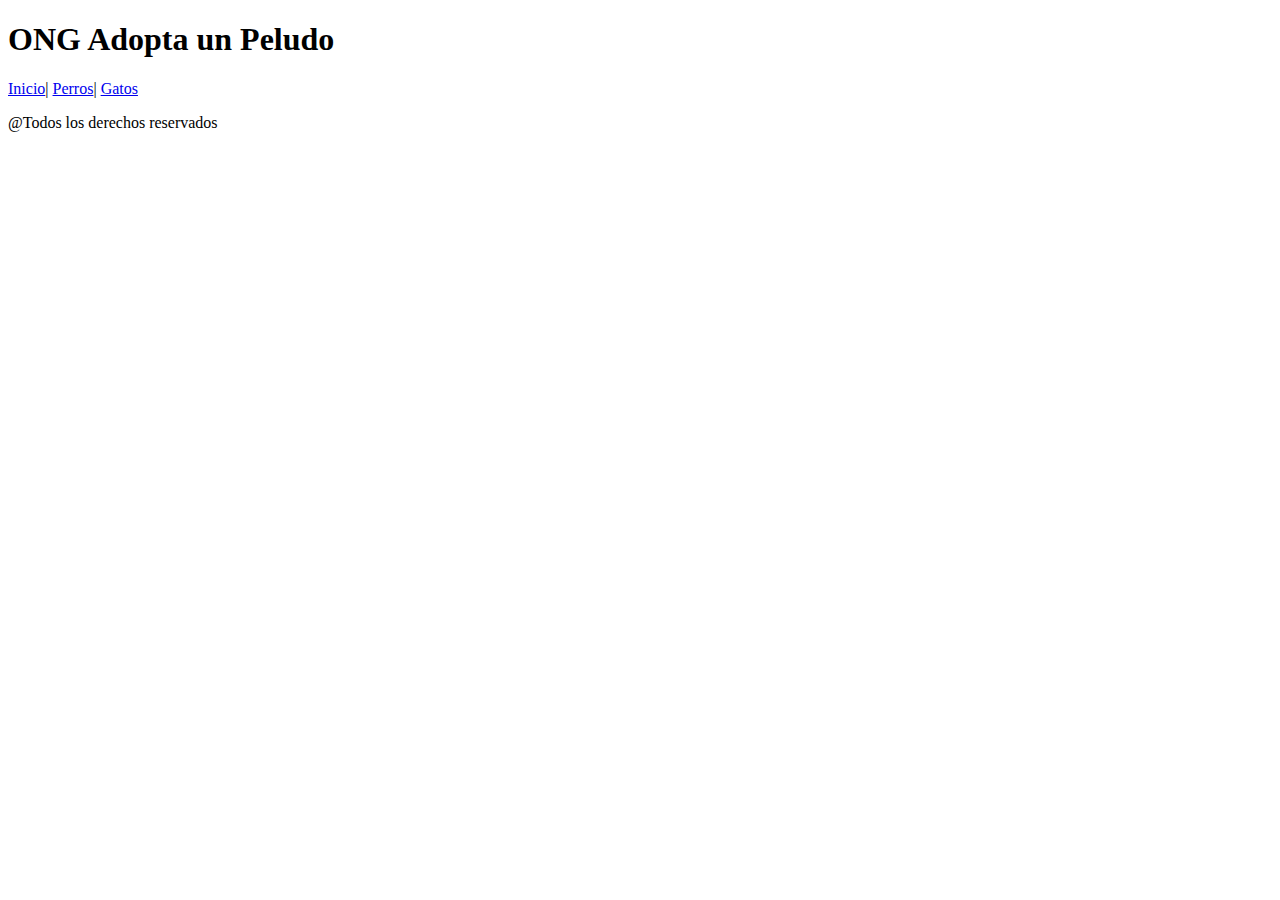
==== ONG_AdoptaUnPeludo/html/gatos.html @ 55aa7035 "Primera actualización 22/03/2024" ====
<!DOCTYPE html>
<html lang="en">
<head>
    <meta charset="UTF-8">
    <meta name="viewport" content="width=device-width, initial-scale=1.0">
    <title>Adopta un Peludo</title>
    <link rel="icon" type="image/x-icon" href="../img/icon.png">
</head>
<body>
    <header>
        <h1>ONG Adopta un Peludo</h1>
    </header>
    <nav>
        <a href="index.html" target="_self">Inicio</a>|
        <a href="perros.html" target="_self">Perros</a>|
        <a href="gatos.html" target="_self">Gatos</a>
    </nav>
    <section>
        <article>
            
        <article>
           
        </article>
    </section>
    <footer>
        <p>@Todos los derechos reservados</p>
    </footer>
</body>
</html>
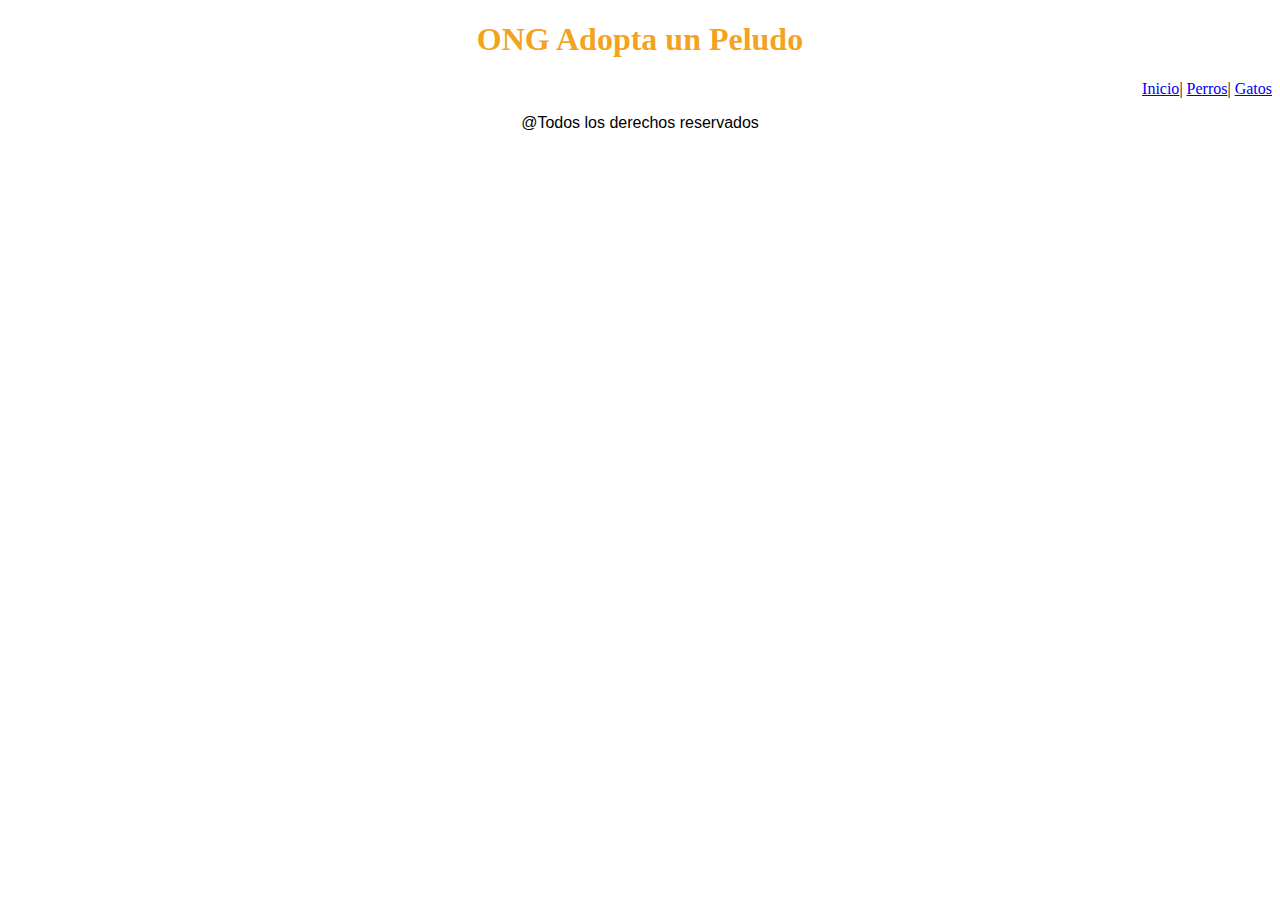
==== commit 9916dd17: "Commits23-03" ====
--- a/ONG_AdoptaUnPeludo/html/gatos.html
+++ b/ONG_AdoptaUnPeludo/html/gatos.html
@@ -5,15 +5,16 @@
     <meta name="viewport" content="width=device-width, initial-scale=1.0">
     <title>Adopta un Peludo</title>
     <link rel="icon" type="image/x-icon" href="../img/icon.png">
+    <link rel="stylesheet" href="../css/style.css">
 </head>
 <body>
     <header>
         <h1>ONG Adopta un Peludo</h1>
     </header>
-    <nav>
-        <a href="index.html" target="_self">Inicio</a>|
-        <a href="perros.html" target="_self">Perros</a>|
-        <a href="gatos.html" target="_self">Gatos</a>
+    <nav class="menu">
+        <a class="menu-enlace" href="index.html" target="_self">Inicio</a>|
+        <a class="menu-enlace" href="perros.html" target="_self">Perros</a>|
+        <a class="menu-enlace" href="gatos.html" target="_self">Gatos</a>
     </nav>
     <section>
         <article>
--- a/ONG_AdoptaUnPeludo/css/style.css
+++ b/ONG_AdoptaUnPeludo/css/style.css
@@ -0,0 +1,30 @@
+h1{
+    color: #f39d12f3;
+    text-align: center;
+}
+
+.menu{
+    margin: auto;
+    text-align: right;
+          
+}
+
+a .menu-enlace{
+    margin: 10px;
+    color: rgb(108, 105, 105);
+}
+
+section{
+    text-align: center;
+}
+article{
+    text-align: center;
+}
+img{
+    display: block;
+}
+footer{
+    text-align: center;
+    font-family: 'Franklin Gothic Medium', 'Arial Narrow', Arial, sans-serif;
+
+}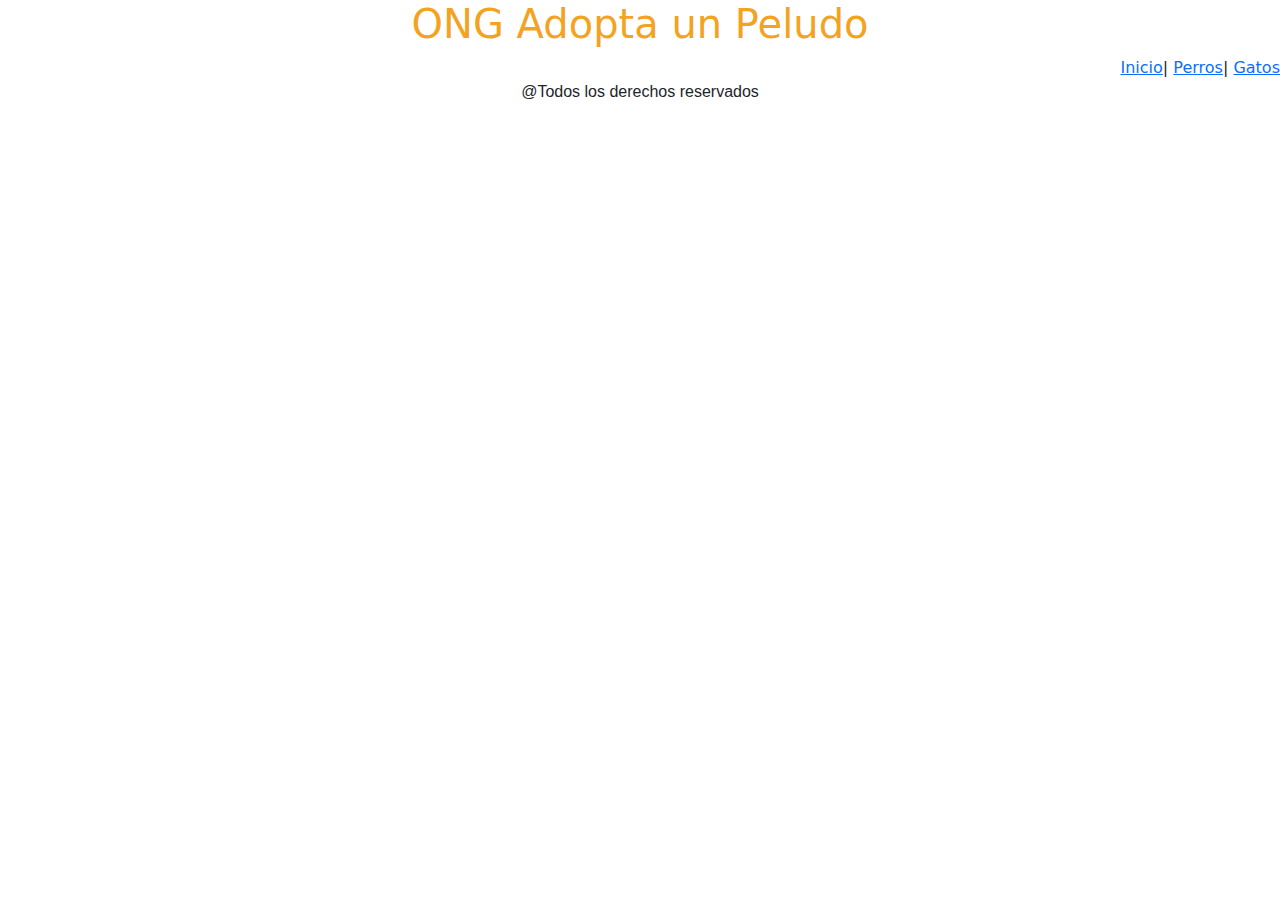
==== commit 2f24583b: "CommitBootstrapGato" ====
--- a/ONG_AdoptaUnPeludo/html/gatos.html
+++ b/ONG_AdoptaUnPeludo/html/gatos.html
@@ -5,6 +5,13 @@
     <meta name="viewport" content="width=device-width, initial-scale=1.0">
     <title>Adopta un Peludo</title>
     <link rel="icon" type="image/x-icon" href="../img/icon.png">
+    <link rel="icon" type="image/x-icon" href="../img/icon.png">
+    <!-- Latest compiled and minified CSS -->
+    <link href="https://cdn.jsdelivr.net/npm/bootstrap@5.3.3/dist/css/bootstrap.min.css" rel="stylesheet">
+
+    <!-- Latest compiled JavaScript -->
+    <script src="https://cdn.jsdelivr.net/npm/bootstrap@5.3.3/dist/js/bootstrap.bundle.min.js"></script>
+
     <link rel="stylesheet" href="../css/style.css">
 </head>
 <body>
